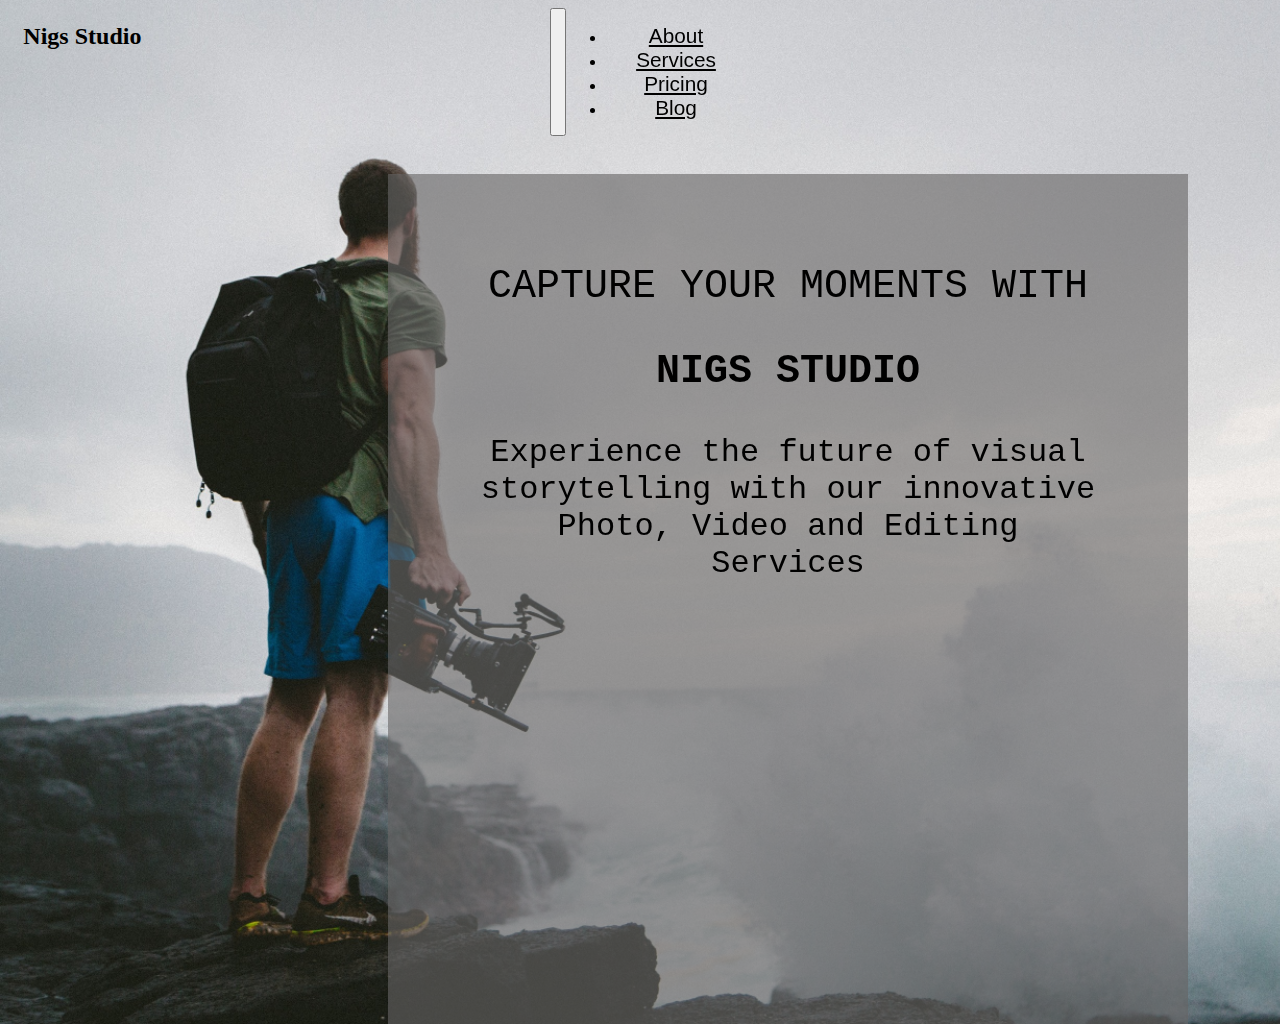
==== index.html @ c5d22ebb "Add files via upload" ====
<!DOCTYPE html>
<html lang="en">
<head>
  <link rel="preconnect" href="https://fonts.googleapis.com">
    <link href="https://cdn.jsdelivr.net/npm/bootstrap@5.0.2/dist/css/bootstrap.min.css" rel="stylesheet" integrity="sha384-EVSTQN3/azprG1Anm3QDgpJLIm9Nao0Yz1ztcQTwFspd3yD65VohhpuuCOmLASjC" crossorigin="anonymous">
    <script src="https://cdn.jsdelivr.net/npm/bootstrap@5.0.2/dist/js/bootstrap.bundle.min.js" integrity="sha384-MrcW6ZMFYlzcLA8Nl+NtUVF0sA7MsXsP1UyJoMp4YLEuNSfAP+JcXn/tWtIaxVXM" crossorigin="anonymous"></script>
    <meta charset="UTF-8">
    <meta name="viewport" content="width=device-width, initial-scale=1.0">
    <link rel="stylesheet" href="index.css">
    <link href="https://unpkg.com/aos@2.3.1/dist/aos.css" rel="stylesheet">
    
    
    <title>Document</title>
</head>
<body>
  
  <div class="title"> Nigs Studio</div>

    <div class="nav">
    <nav class="navbar navbar-expand-lg navbar-light ">
 
    
      
        <div class="container-fluid nav">

       
          
          <button class="navbar-toggler" type="button" data-bs-toggle="collapse" data-bs-target="#navbarSupportedContent" aria-controls="navbarSupportedContent" aria-expanded="false" aria-label="Toggle navigation" id="burger">
            <span class="navbar-toggler-icon"></span>
          </button>
      
          <div class="collapse navbar-collapse " id="navbarSupportedContent">
            <ul class="navbar-nav me-auto mb-2 mb-lg-0" >
              <li class="nav-item" data-aos="fade-down"
              data-aos-easing="linear"
              data-aos-duration="900">
                <a class="nav-link" href="#" id="font">About</a>
              </li>
              <li class="nav-item" data-aos="fade-down"
              data-aos-easing="linear"
              data-aos-duration="1200" >
                <a class="nav-link" href="#" id="font">Services</a>
              </li>
              <li class="nav-item" data-aos="fade-down"
              data-aos-easing="linear"
              data-aos-duration="1400">
                <a class="nav-link" href="#" id="font" >Pricing</a>
              </li>
              <li class="nav-item" data-aos="fade-down"
              data-aos-easing="linear"
              data-aos-duration="1600">
                <a class="nav-link" href="#" id="font">Blog</a>
              </li>
            </ul>
          
     
          </div>
       </div>
        </div>
        
      </nav>
    
      <div class="intro" data-aos="flip-left"
      data-aos-easing="ease-out-cubic"
      data-aos-duration="2000" >

        <p class="firstp"> CAPTURE YOUR MOMENTS WITH</p>
        <p class="secondp"> NIGS STUDIO</p>
        <p class=" thirdp"> Experience the future of visual storytelling with our innovative Photo, Video and Editing Services</p>
    
    </div>
    <script src="https://unpkg.com/aos@2.3.1/dist/aos.js"></script>
    <script>
        AOS.init();
      </script>
</body>
</html>
---- index.css ----
body{
    background-image: url("1.png");
    background-repeat: no-repeat;
    background-size: cover;
    width: 100%;
    height:100% ;
}
.nav{
    text-align: center;
    display: flex;
    justify-content: center;
}

#font{
    font-family: 'Roboto', sans-serif;
    font-size: 1.3em;
    color: rgb(0, 0, 0);
    font-weight: 500;
  

}
.title{
    font-size: 1.5em;
    position: absolute;
    margin: 1.2% ;
    font-weight: bold;
    
}
ul li a {
    margin: 0 30px 0 30px;
}
@media (max-width:990px){

    .nav{
        float: right;
    }
   
   #burger{
 margin-left: auto;

   }

   ul li {
    margin-left: auto;

   }

   .intro{
    font-size: 10px;
   
   
   
   }
  
}



/* Introduction  */


.intro{
    float: right;
    width: 50em;
    height: 50em;
    margin: 3% 100px 0 0;
    flex-shrink: 0;
    font-family: 'Courier New', Courier, monospace;
    background: rgba(103, 101, 101, 0.615);
    padding-top: 50px;
    text-align: center;
 
    
}
.firstp .secondp .thirdp {

    font-family: 'Roboto', sans-serif;

}


.firstp{
    font-size: 2.5em;
    
}
.secondp {
    font-size: 2.5em;
    font-weight: bold;
}

.thirdp{
    font-size: 2em;
    padding-left: 2.7em;
    padding-right: 2.7em;
}




/**/
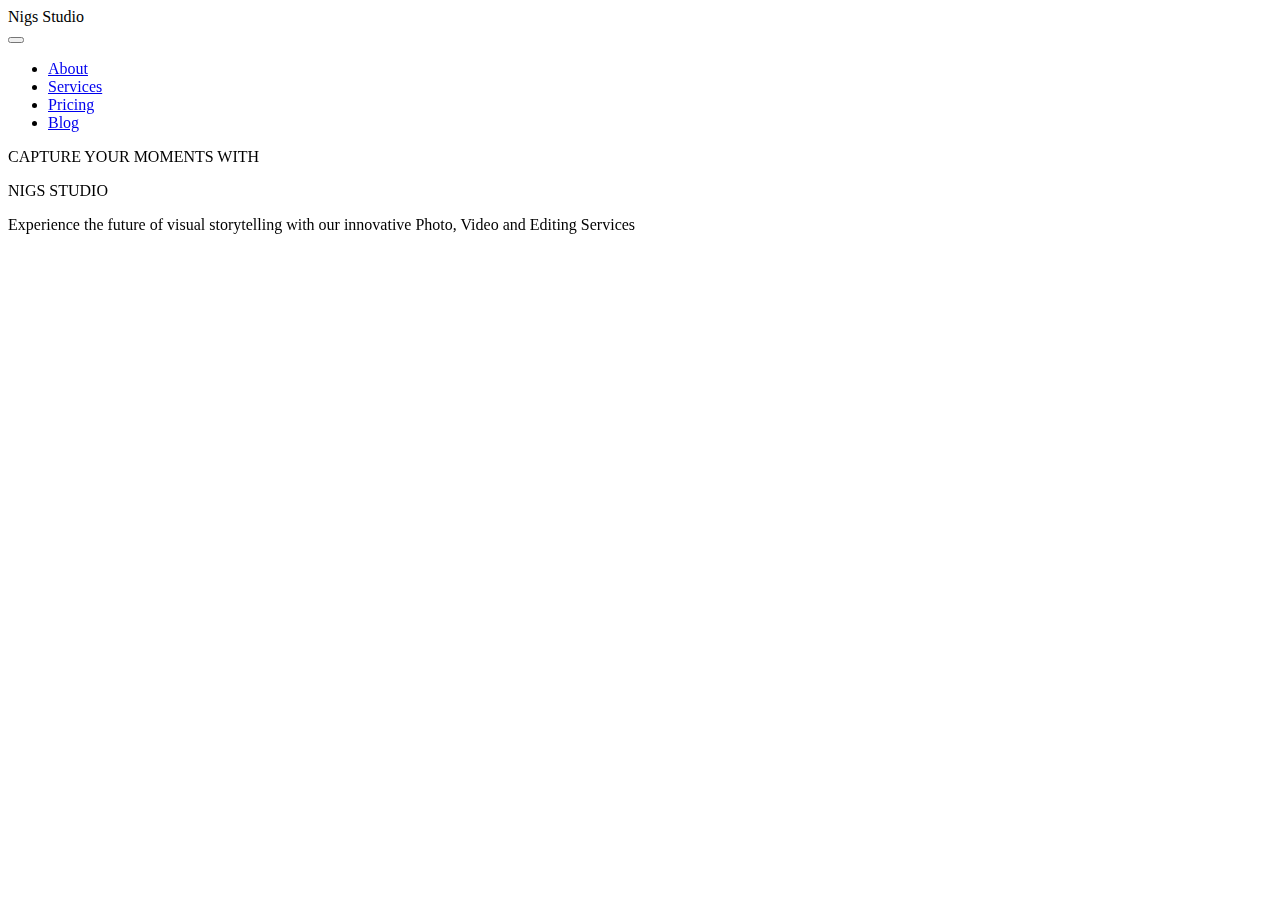
==== commit 024fe54f: "Add files via upload" ====
--- a/index.html
+++ b/index.html
@@ -18,8 +18,6 @@
 
     <div class="nav">
     <nav class="navbar navbar-expand-lg navbar-light ">
- 
-    
       
         <div class="container-fluid nav">
 
@@ -59,7 +57,7 @@
         </div>
         
       </nav>
-    
+    <div class="int">
       <div class="intro" data-aos="flip-left"
       data-aos-easing="ease-out-cubic"
       data-aos-duration="2000" >
@@ -67,11 +65,12 @@
         <p class="firstp"> CAPTURE YOUR MOMENTS WITH</p>
         <p class="secondp"> NIGS STUDIO</p>
         <p class=" thirdp"> Experience the future of visual storytelling with our innovative Photo, Video and Editing Services</p>
-    
+    </div>
     </div>
     <script src="https://unpkg.com/aos@2.3.1/dist/aos.js"></script>
     <script>
         AOS.init();
       </script>
+      
 </body>
 </html>